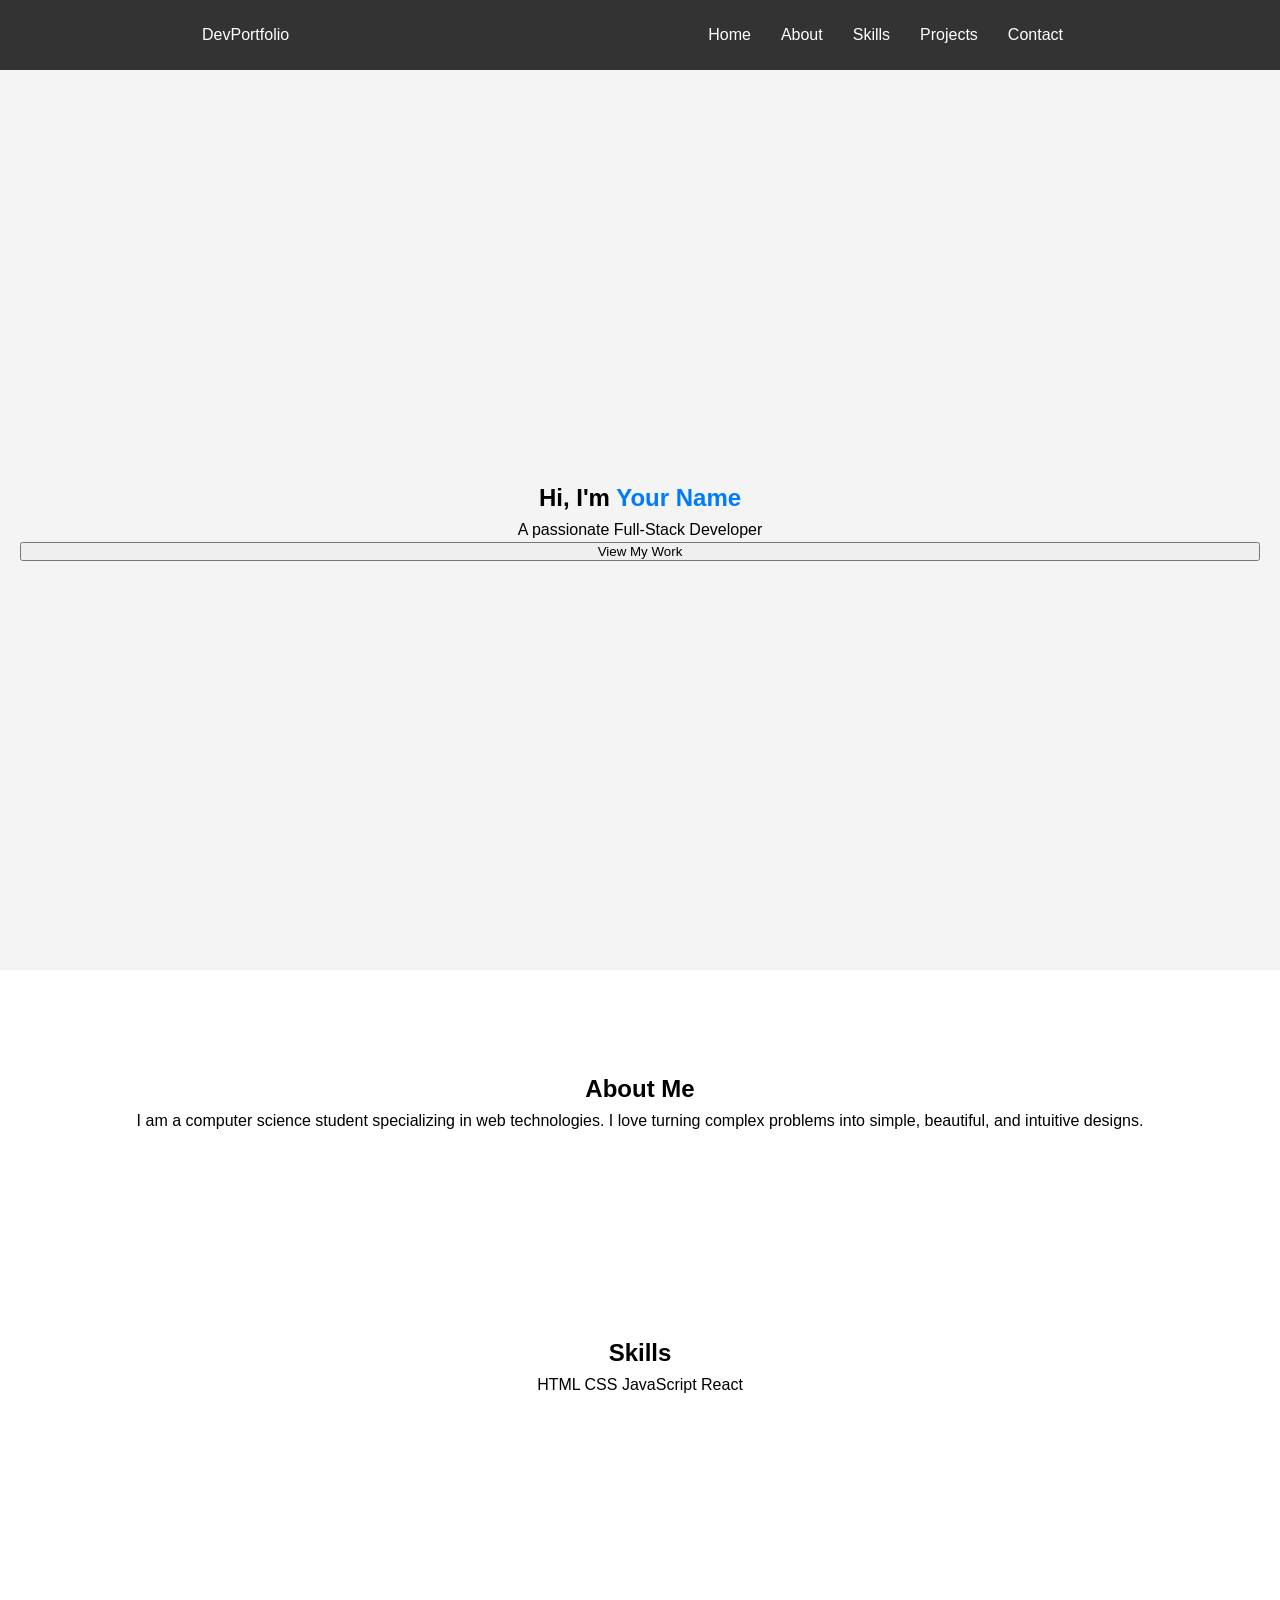
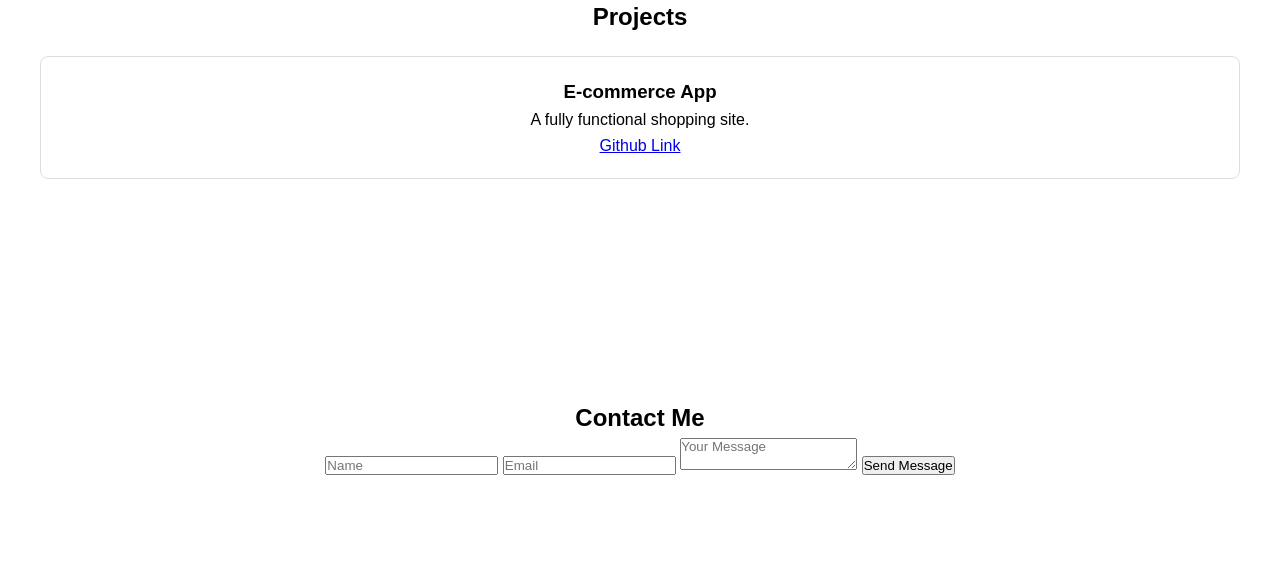
==== minorproject1/index.html @ 8d8c4880 "Add files via upload" ====
<!DOCTYPE html>
<html lang="en">
<head>
    <meta charset="UTF-8">
    <meta name="viewport" content="width=device-width, initial-scale=1.0">
    <title>My Portfolio</title>
    <link rel="stylesheet" href="style.css">
</head>
<body>
    <nav id="navbar">
        <div class="logo">DevPortfolio</div>
        <ul class="nav-links">
            <li><a href="#home">Home</a></li>
            <li><a href="#about">About</a></li>
            <li><a href="#skills">Skills</a></li>
            <li><a href="#projects">Projects</a></li>
            <li><a href="#contact">Contact</a></li>
        </ul>
    </nav>

    <section id="home" class="hero">
        <h1>Hi, I'm <span class="highlight">Your Name</span></h1>
        <p>A passionate Full-Stack Developer</p>
        <button onclick="scrollToSection('projects')">View My Work</button>
    </section>

    <section id="about">
        <h2>About Me</h2>
        <p>I am a computer science student specializing in web technologies. I love turning complex problems into simple, beautiful, and intuitive designs.</p>
    </section>

    <section id="skills">
        <h2>Skills</h2>
        <div class="skills-container">
            <span>HTML</span>
            <span>CSS</span>
            <span>JavaScript</span>
            <span>React</span>
        </div>
    </section>

    <section id="projects">
        <h2>Projects</h2>
        <div class="project-grid">
            <div class="project-card">
                <h3>E-commerce App</h3>
                <p>A fully functional shopping site.</p>
                <a href="#">Github Link</a>
            </div>
            </div>
    </section>

    <section id="contact">
        <h2>Contact Me</h2>
        <form id="contactForm">
            <input type="text" id="name" placeholder="Name" required>
            <input type="email" id="email" placeholder="Email" required>
            <textarea id="message" placeholder="Your Message"></textarea>
            <button type="submit">Send Message</button>
        </form>
    </section>

    <script src="script.js"></script>
</body>
</html>
---- minorproject1/style.css ----
* {
    margin: 0;
    padding: 0;
    box-sizing: border-box;
    font-family: 'Segoe UI', sans-serif;
}

body {
    scroll-behavior: smooth;
    line-height: 1.6;
}

/* Navbar */
#navbar {
    display: flex;
    justify-content: space-around;
    align-items: center;
    height: 70px;
    background: #333;
    color: white;
    position: sticky;
    top: 0;
    z-index: 1000;
}

.nav-links {
    display: flex;
    list-style: none;
}

.nav-links li a {
    color: white;
    text-decoration: none;
    padding: 0 15px;
}

/* Sections */
section {
    padding: 100px 20px;
    text-align: center;
}

.hero {
    background: #f4f4f4;
    height: 100vh;
    display: flex;
    flex-direction: column;
    justify-content: center;
}

.highlight { color: #007bff; }

/* Grid for Projects */
.project-grid {
    display: grid;
    grid-template-columns: repeat(auto-fit, minmax(250px, 1fr));
    gap: 20px;
    padding: 20px;
}

.project-card {
    border: 1px solid #ddd;
    padding: 20px;
    border-radius: 8px;
}
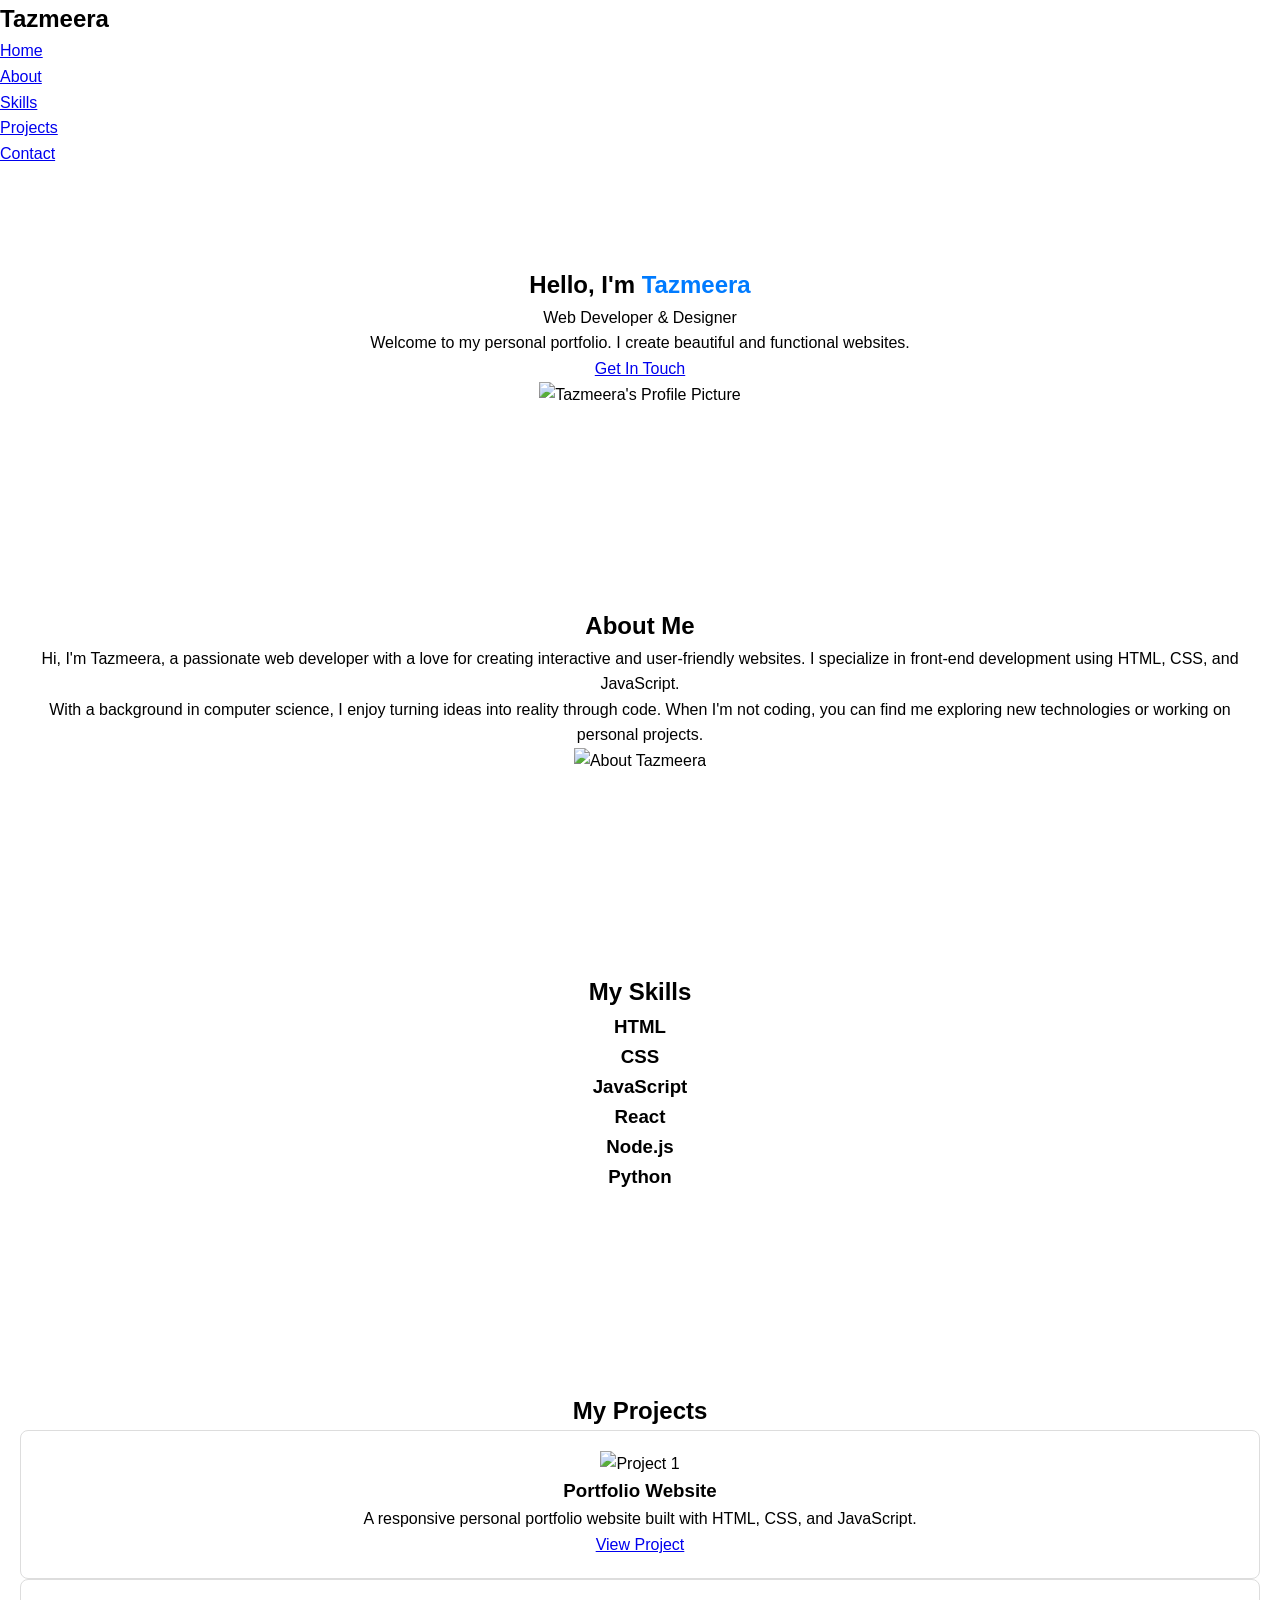
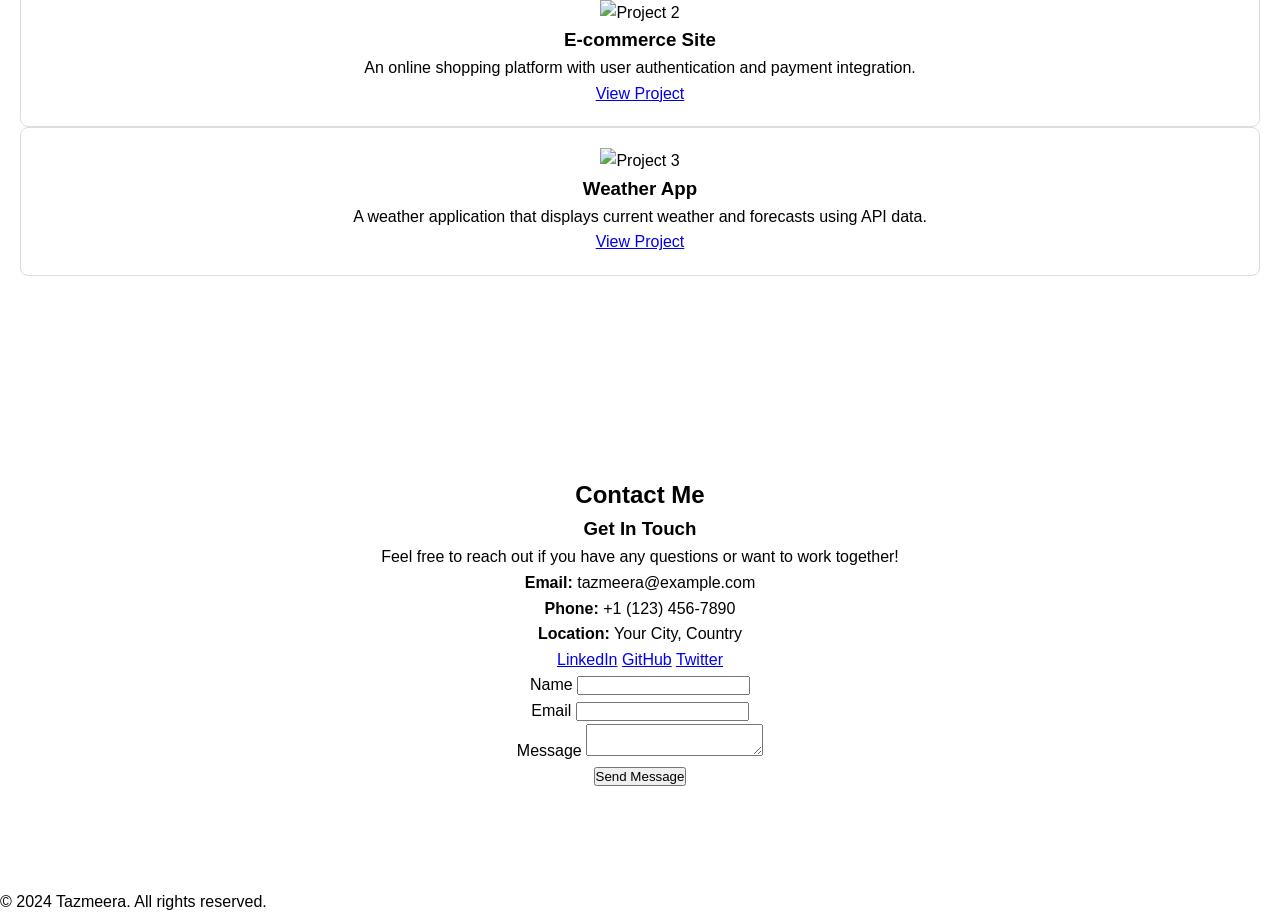
==== commit 6cd8e29a: "Revamp index.html for Tazmeera's portfolio Updated the portfolio page to reflect Tazmeera's branding" ====
--- a/minorproject1/index.html
+++ b/minorproject1/index.html
@@ -3,63 +3,174 @@
 <head>
     <meta charset="UTF-8">
     <meta name="viewport" content="width=device-width, initial-scale=1.0">
-    <title>My Portfolio</title>
+    <title>Tazmeera's Portfolio</title>
     <link rel="stylesheet" href="style.css">
 </head>
 <body>
-    <nav id="navbar">
-        <div class="logo">DevPortfolio</div>
-        <ul class="nav-links">
-            <li><a href="#home">Home</a></li>
-            <li><a href="#about">About</a></li>
-            <li><a href="#skills">Skills</a></li>
-            <li><a href="#projects">Projects</a></li>
-            <li><a href="#contact">Contact</a></li>
-        </ul>
-    </nav>
+    <header>
+        <nav>
+            <div class="nav-container">
+                <h1 class="logo">Tazmeera</h1>
+                <ul class="nav-menu">
+                    <li><a href="#home">Home</a></li>
+                    <li><a href="#about">About</a></li>
+                    <li><a href="#skills">Skills</a></li>
+                    <li><a href="#projects">Projects</a></li>
+                    <li><a href="#contact">Contact</a></li>
+                </ul>
+                <div class="hamburger">
+                    <span class="bar"></span>
+                    <span class="bar"></span>
+                    <span class="bar"></span>
+                </div>
+            </div>
+        </nav>
+    </header>
 
-    <section id="home" class="hero">
-        <h1>Hi, I'm <span class="highlight">Your Name</span></h1>
-        <p>A passionate Full-Stack Developer</p>
-        <button onclick="scrollToSection('projects')">View My Work</button>
-    </section>
-
-    <section id="about">
-        <h2>About Me</h2>
-        <p>I am a computer science student specializing in web technologies. I love turning complex problems into simple, beautiful, and intuitive designs.</p>
-    </section>
-
-    <section id="skills">
-        <h2>Skills</h2>
-        <div class="skills-container">
-            <span>HTML</span>
-            <span>CSS</span>
-            <span>JavaScript</span>
-            <span>React</span>
+    <section id="home" class="section">
+        <div class="container">
+            <div class="home-content">
+                <div class="text-content">
+                    <h1>Hello, I'm <span class="highlight">Tazmeera</span></h1>
+                    <p class="subtitle">Web Developer & Designer</p>
+                    <p class="description">Welcome to my personal portfolio. I create beautiful and functional websites.</p>
+                    <a href="#contact" class="btn">Get In Touch</a>
+                </div>
+                <div class="image-content">
+                    <img src="https://via.placeholder.com/300x300/3498db/ffffff?text=Tazmeera" alt="Tazmeera's Profile Picture" class="profile-img">
+                </div>
+            </div>
         </div>
     </section>
 
-    <section id="projects">
-        <h2>Projects</h2>
-        <div class="project-grid">
-            <div class="project-card">
-                <h3>E-commerce App</h3>
-                <p>A fully functional shopping site.</p>
-                <a href="#">Github Link</a>
+    <section id="about" class="section">
+        <div class="container">
+            <h2>About Me</h2>
+            <div class="about-content">
+                <div class="about-text">
+                    <p>Hi, I'm Tazmeera, a passionate web developer with a love for creating interactive and user-friendly websites. I specialize in front-end development using HTML, CSS, and JavaScript.</p>
+                    <p>With a background in computer science, I enjoy turning ideas into reality through code. When I'm not coding, you can find me exploring new technologies or working on personal projects.</p>
+                </div>
+                <div class="about-image">
+                    <img src="https://via.placeholder.com/300x300/2c3e50/ffffff?text=About+Tazmeera" alt="About Tazmeera" class="about-img">
+                </div>
             </div>
-            </div>
+        </div>
     </section>
 
-    <section id="contact">
-        <h2>Contact Me</h2>
-        <form id="contactForm">
-            <input type="text" id="name" placeholder="Name" required>
-            <input type="email" id="email" placeholder="Email" required>
-            <textarea id="message" placeholder="Your Message"></textarea>
-            <button type="submit">Send Message</button>
-        </form>
+    <section id="skills" class="section">
+        <div class="container">
+            <h2>My Skills</h2>
+            <div class="skills-grid">
+                <div class="skill-item">
+                    <h3>HTML</h3>
+                    <div class="progress-bar">
+                        <div class="progress" style="width: 90%;"></div>
+                    </div>
+                </div>
+                <div class="skill-item">
+                    <h3>CSS</h3>
+                    <div class="progress-bar">
+                        <div class="progress" style="width: 85%;"></div>
+                    </div>
+                </div>
+                <div class="skill-item">
+                    <h3>JavaScript</h3>
+                    <div class="progress-bar">
+                        <div class="progress" style="width: 80%;"></div>
+                    </div>
+                </div>
+                <div class="skill-item">
+                    <h3>React</h3>
+                    <div class="progress-bar">
+                        <div class="progress" style="width: 75%;"></div>
+                    </div>
+                </div>
+                <div class="skill-item">
+                    <h3>Node.js</h3>
+                    <div class="progress-bar">
+                        <div class="progress" style="width: 70%;"></div>
+                    </div>
+                </div>
+                <div class="skill-item">
+                    <h3>Python</h3>
+                    <div class="progress-bar">
+                        <div class="progress" style="width: 65%;"></div>
+                    </div>
+                </div>
+            </div>
+        </div>
     </section>
+
+    <section id="projects" class="section">
+        <div class="container">
+            <h2>My Projects</h2>
+            <div class="projects-grid">
+                <div class="project-card">
+                    <img src="https://via.placeholder.com/400x200/3498db/ffffff?text=Portfolio+Website" alt="Project 1" class="project-img">
+                    <h3>Portfolio Website</h3>
+                    <p>A responsive personal portfolio website built with HTML, CSS, and JavaScript.</p>
+                    <a href="#" class="btn">View Project</a>
+                </div>
+                <div class="project-card">
+                    <img src="https://via.placeholder.com/400x200/e74c3c/ffffff?text=E-commerce+Site" alt="Project 2" class="project-img">
+                    <h3>E-commerce Site</h3>
+                    <p>An online shopping platform with user authentication and payment integration.</p>
+                    <a href="#" class="btn">View Project</a>
+                </div>
+                <div class="project-card">
+                    <img src="https://via.placeholder.com/400x200/27ae60/ffffff?text=Weather+App" alt="Project 3" class="project-img">
+                    <h3>Weather App</h3>
+                    <p>A weather application that displays current weather and forecasts using API data.</p>
+                    <a href="#" class="btn">View Project</a>
+                </div>
+            </div>
+        </div>
+    </section>
+
+    <section id="contact" class="section">
+        <div class="container">
+            <h2>Contact Me</h2>
+            <div class="contact-content">
+                <div class="contact-info">
+                    <h3>Get In Touch</h3>
+                    <p>Feel free to reach out if you have any questions or want to work together!</p>
+                    <div class="contact-details">
+                        <p><strong>Email:</strong> tazmeera@example.com</p>
+                        <p><strong>Phone:</strong> +1 (123) 456-7890</p>
+                        <p><strong>Location:</strong> Your City, Country</p>
+                    </div>
+                    <div class="social-links">
+                        <a href="#" class="social-link">LinkedIn</a>
+                        <a href="#" class="social-link">GitHub</a>
+                        <a href="#" class="social-link">Twitter</a>
+                    </div>
+                </div>
+                <form id="contact-form" class="contact-form">
+                    <div class="form-group">
+                        <label for="name">Name</label>
+                        <input type="text" id="name" name="name" required>
+                    </div>
+                    <div class="form-group">
+                        <label for="email">Email</label>
+                        <input type="email" id="email" name="email" required>
+                    </div>
+                    <div class="form-group">
+                        <label for="message">Message</label>
+                        <textarea id="message" name="message" required></textarea>
+                    </div>
+                    <button type="submit" class="btn">Send Message</button>
+                </form>
+            </div>
+        </div>
+    </section>
+
+    <footer>
+        <div class="container">
+            <p>&copy; 2024 Tazmeera. All rights reserved.</p>
+        </div>
+    </footer>
 
     <script src="script.js"></script>
 </body>
-</html>+</html>
